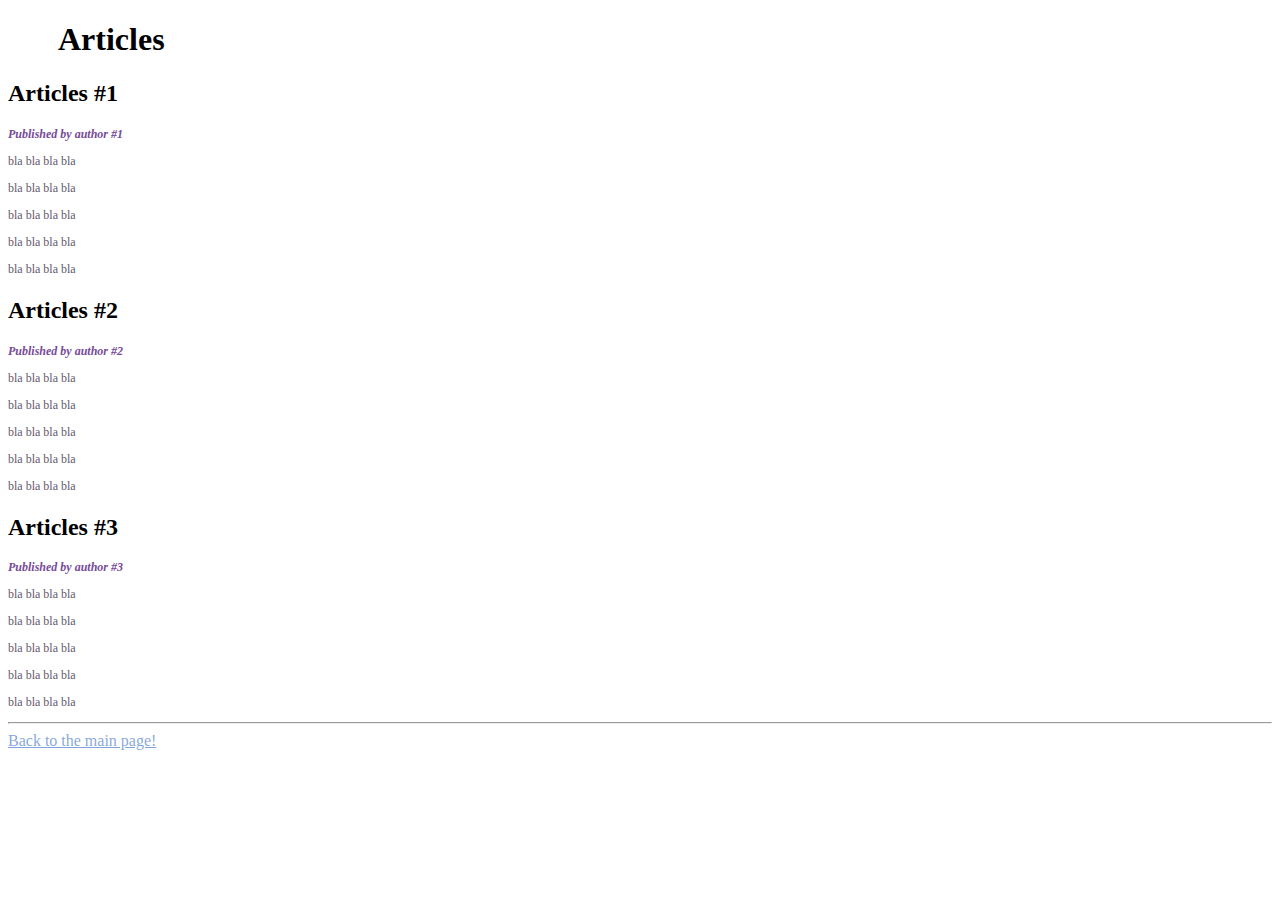
==== articles.html @ 9bd0e345 "Lesson 17 - Adjacent Selectors" ====
<!DOCTYPE html>
<html lang="en">

<head>
    <meta charset="UTF-8">
    <meta name="viewport" content="width=device-width, initial-scale=1.0">
    <!--Add CSS file with stylesheet -->
    <link rel="stylesheet" href="css/style.css">
    <title>Contact</title>
</head>

<body>

    <div id="header">
        <h1>Articles</h1>
    </div>

    <div id="all-articles">
        <h2>Articles #1</h2>
        <p>Published by author #1</p>
        <p>bla bla bla bla</p>
        <p>bla bla bla bla</p>
        <p>bla bla bla bla</p>
        <p>bla bla bla bla</p>
        <p>bla bla bla bla</p>

        <h2>Articles #2</h2>
        <p>Published by author #2</p>
        <p>bla bla bla bla</p>
        <p>bla bla bla bla</p>
        <p>bla bla bla bla</p>
        <p>bla bla bla bla</p>
        <p>bla bla bla bla</p>

        <h2>Articles #3</h2>
        <p>Published by author #3</p>
        <p>bla bla bla bla</p>
        <p>bla bla bla bla</p>
        <p>bla bla bla bla</p>
        <p>bla bla bla bla</p>
        <p>bla bla bla bla</p>
    </div>

    <div>
        <hr>
        <a href="index.html">Back to the main page!</a>
    </div>
    <br><br>

</body>

</html>
---- css/style.css ----
/*Stylesheet file*/

#header {
    /*position: absolute;*/
    top: 0;
    margin-left: 50px;
    width: 100%;
}

#header h1 {
    font-size: 32px;
}

#content-header {
    font-size: 18px;
}

/* Style all p tags*/
p {
    font-size: 12px;
    color: rgb(101, 90, 110) /*!important*/; 
}

 /*Style only child's paragraph of main-content ID */
#main-content  > p {
    color: rgb(99, 134, 27);
}

#sub-content p{
    color: palevioletred;
}

/*Color only first paragraph after h2 in all-articles ID*/
#all-articles h2 + p{ 
 color: rgb(119, 75, 153);
 font-style: italic;
 font-weight: bold;
}

.test{
    color: mediumvioletred; /*It don't work, becouse it's only 10 points for class*/
}

strong{
    color: navy ;
}

.welcome {
    font-size: 25px;
    color: royalblue;
}

a{
    text-decoration: underline;
    color: rgba(13, 82, 187, 0.527);
}

span{
    text-transform: uppercase;
    display: block; /*moved all .deck in separate line*/
    color: orangered;
}

.deck {
    color:  lightsalmon
}

ul, li{ /* Targeting Multipul Elements  elem1 , elem2, elem3, ....*/
    font-style: italic;
}
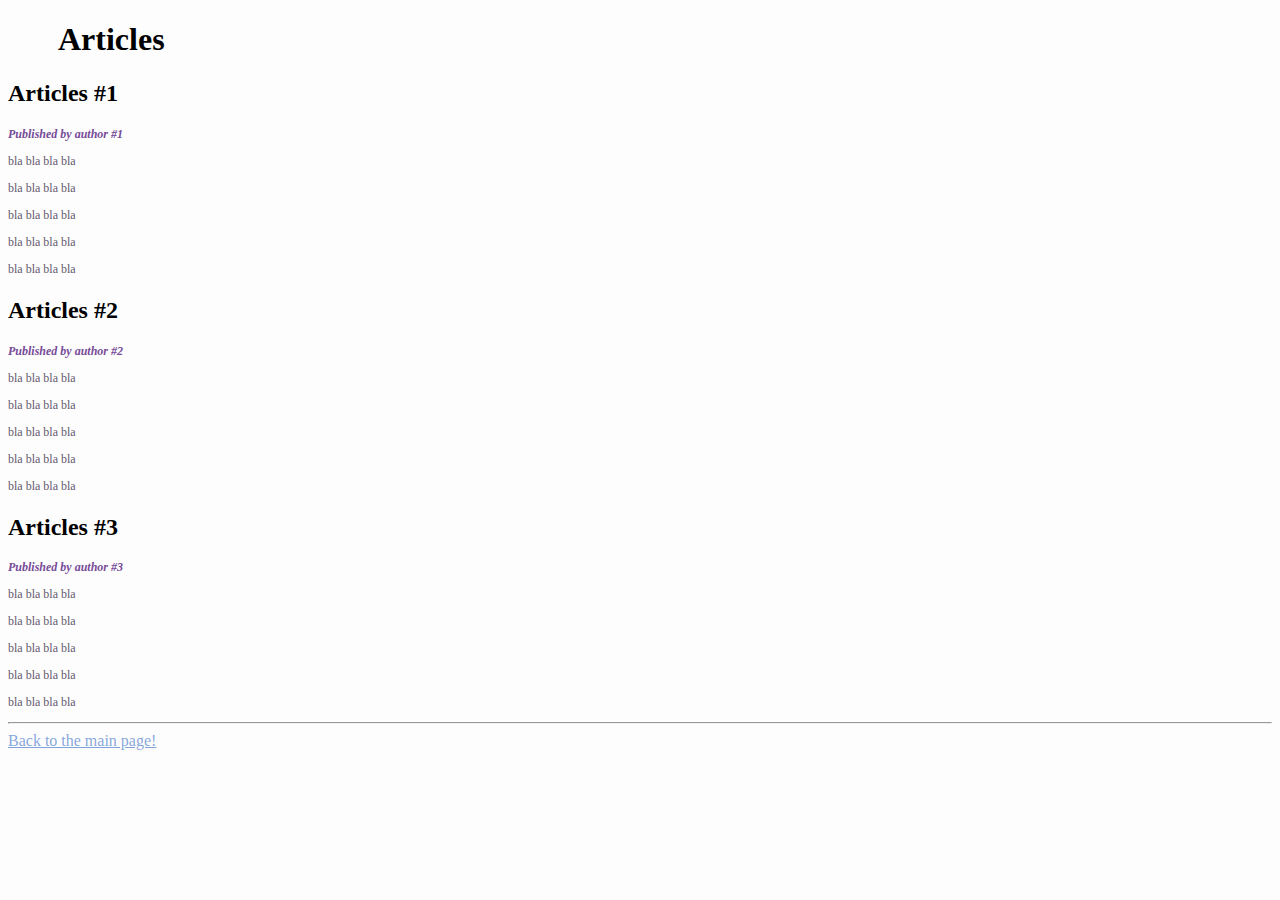
==== commit cf2b015d: "Fixed wrong working header" ====
--- a/articles.html
+++ b/articles.html
@@ -6,12 +6,12 @@
     <meta name="viewport" content="width=device-width, initial-scale=1.0">
     <!--Add CSS file with stylesheet -->
     <link rel="stylesheet" href="css/style.css">
-    <title>Contact</title>
+    <title>Articles</title>
 </head>
 
 <body>
 
-    <div id="header">
+    <div id="header2">
         <h1>Articles</h1>
     </div>
 
--- a/css/style.css
+++ b/css/style.css
@@ -1,7 +1,17 @@
 /*Stylesheet file*/
+body{
+    background-color: rgba(47, 79, 79, 0.01);
+}
 
 #header {
-    /*position: absolute;*/
+    position: absolute;
+    margin: 50px 20px;
+    padding: 50px 20px;
+    width: auto;
+    display: inline-block;
+}
+
+#header2 {
     top: 0;
     margin-left: 50px;
     width: 100%;
@@ -47,12 +57,65 @@
 
 .welcome {
     font-size: 25px;
-    color: royalblue;
+    color: rgb(8, 50, 114);
+    margin-left: 120px;
+}
+
+.background{
+    margin: 0px 30px 30px 30px;
+    padding: 30px;
+    width: 250px;
+    height: 250px;
+    background-color: darkslategrey;
+    background-image: url(../img/sth.png);
+    background-repeat: no-repeat;
+    background-position: 100% 22%;
+    background-size: 270px;
+    display: inline-block;
+}
+
+.background2{
+    margin: 0px 30px 30px 30px;
+    padding: 30px;
+    width: 250px;
+    height: 250px;
+    background: url(../img/sth.png) no-repeat 100% 22%;
+    /*background-color: darkslategrey;*/
+    background-size: 270px;
+    display: inline-block;
 }
 
 a{
     text-decoration: underline;
     color: rgba(13, 82, 187, 0.527);
+}
+
+/*Pseudo Selectors*/
+/*syntax:    selector:keyword{declaration} */
+a:hover{
+    color: pink;
+    font-size: x-large;
+   }
+
+/*color after click on link before go to new page*/
+a:active{
+    color: orange
+}
+
+/*color link if we was on this page before*/
+a:visited{
+    color: purple;
+}
+
+/*Style all links which have some title*/ 
+/*it could be also [title ="NOTHING"] // more specify*/
+/*[title ~="NOTHING"] // style links where some part of title is "NOTHING"*/
+a[title]{
+    font-weight: bold;
+}
+/* $= says that end of href mustb be "pdf"*/
+a[href $= "pdf"]{
+    font-size: smaller; 
 }
 
 span{
@@ -60,6 +123,11 @@
     display: block; /*moved all .deck in separate line*/
     color: orangered;
 }
+/*Style all paragraph which have some class*/
+span[class]{
+    font-style: italic;
+    font-weight: bolder;
+}
 
 .deck {
     color:  lightsalmon
@@ -67,4 +135,121 @@
 
 ul, li{ /* Targeting Multipul Elements  elem1 , elem2, elem3, ....*/
     font-style: italic;
+}
+
+/*Modification first child*/
+article p:first-of-type{
+    font-weight: bold;
+    }  
+
+/*Modification last child*/  /*:last-of-type*/
+article p:last-child{
+    font-style: italic;
+    }  
+
+/*Modification 1. and 6. child*/
+#lists li:nth-child(1), li:nth-child(6){
+    font-weight: bold;
+}
+
+/*Modification 1. and 6. child*/
+#lists li:nth-child(2n){
+    color: teal;
+}
+
+/*
+Modification all even child
+#lists li:nth-child(even){
+    background: grey;
+}
+
+Modification all odd child
+#lists li:nth-child(odd){
+    background: teal;
+}
+*/
+
+li.item2 {
+    font-size: x-large;
+}
+
+.links {
+    margin: 30px 10%; /*top & buttom = 30px, right & left = 20px*/
+    /* margin: 30px 20px 15px 5px; top right buttom left*/
+    padding: 15px;
+    border: 1px solid #000;
+    width: 40%;
+    color: rgb(155, 155, 155);
+    /*moz Mozzilla*/
+    background: -moz-linear-gradient( left, rgb(211, 211, 211, 0.226) 30%,  rgba(24, 48, 45, 0.4) 100%);
+    background: -webkit-linear-gradient(left, rgb(211, 211, 211, 0.226) 30%,  rgba(24, 48, 45, 0.4) 100%);
+    background: linear-gradient(lleft, rgb(211, 211, 211, 0.226) 30%,  rgba(24, 48, 45, 0.4) 100%);
+    box-shadow: 5px 5px 25px 1px rgba(102, 98, 98, 0.651);
+}
+
+.links2 {
+    margin: 30px auto; /*top & buttom = 30px, right & left = auto*/
+    padding: 20px 7%;
+    border: 1px solid #000;
+    width: 400px ;
+
+}
+
+.links3 {
+    border: 1px solid #000;
+    padding: 15px;
+    width: 300px; 
+    margin: 10px;
+}
+
+.links3 a{
+    display: list-item;  
+    margin: 2px auto 2px 20px; 
+}
+
+.footer{
+    background-color: darkslategrey;
+    width: 100%;
+    height: 200px;
+    /*background: url(../img/sth.png) no-repeat 100% 22%;*/
+    background-image: url(../img/star.png) , url(../img/back.jpg);
+    background-size: 20px, 100%;
+    background-repeat: no-repeat;
+    background-position: bottom right, top left;
+}
+
+#circle1{
+    width: 50px;
+    height: 50px;
+    position: absolute;
+    background: rgb(101, 90, 110);
+    border-radius: 25px;
+    top: 465px;
+    left: 50px;
+    opacity: 0.3;
+    text-align: center;    
+}
+
+#circle2{
+    width: 50px;
+    height: 50px;
+    position: absolute;
+    background: rgb(101, 90, 110);
+    border-radius: 25px;
+    top: 568px;
+    left: 50px;
+    opacity: 0.6;
+    text-align: center;
+}
+
+#circle3{
+    width: 50px;
+    height: 50px;
+    position: absolute;
+    background: rgb(101, 90, 110);
+    border-radius: 25px;
+    top: 671px;
+    left: 50px;
+    opacity: 0.9;
+    text-align: center;
 }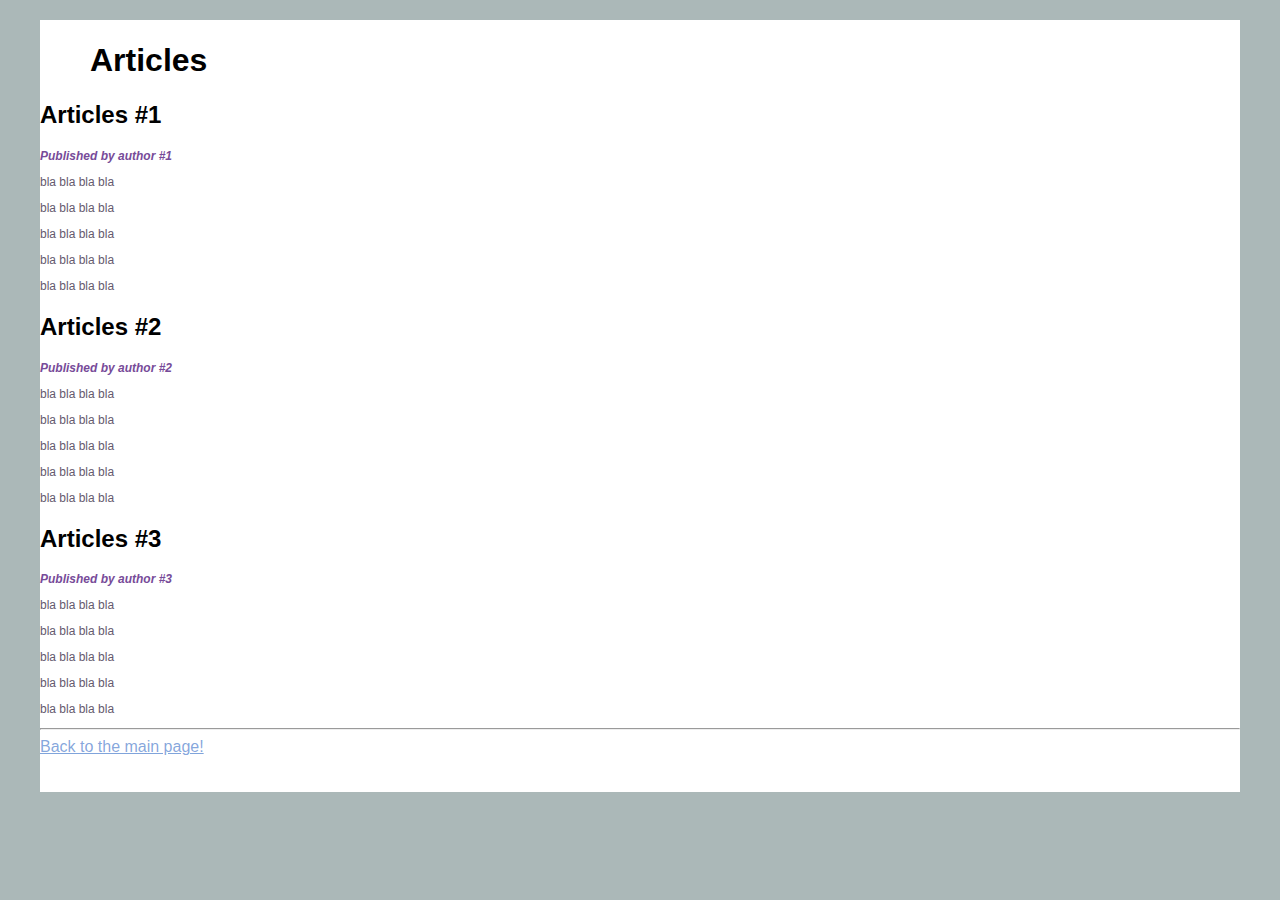
==== commit 939c67df: "Lesson 50 - 53 - Browser Support, Website Build" ====
--- a/articles.html
+++ b/articles.html
@@ -11,41 +11,45 @@
 
 <body>
 
-    <div id="header2">
-        <h1>Articles</h1>
+    <div id="allcontent">
+
+        <div id="header2">
+            <h1>Articles</h1>
+        </div>
+
+        <div id="all-articles">
+            <h2>Articles #1</h2>
+            <p>Published by author #1</p>
+            <p>bla bla bla bla</p>
+            <p>bla bla bla bla</p>
+            <p>bla bla bla bla</p>
+            <p>bla bla bla bla</p>
+            <p>bla bla bla bla</p>
+
+            <h2>Articles #2</h2>
+            <p>Published by author #2</p>
+            <p>bla bla bla bla</p>
+            <p>bla bla bla bla</p>
+            <p>bla bla bla bla</p>
+            <p>bla bla bla bla</p>
+            <p>bla bla bla bla</p>
+
+            <h2>Articles #3</h2>
+            <p>Published by author #3</p>
+            <p>bla bla bla bla</p>
+            <p>bla bla bla bla</p>
+            <p>bla bla bla bla</p>
+            <p>bla bla bla bla</p>
+            <p>bla bla bla bla</p>
+        </div>
+
+        <div>
+            <hr>
+            <a href="index.html">Back to the main page!</a>
+        </div>
+        <br><br>
+
     </div>
-
-    <div id="all-articles">
-        <h2>Articles #1</h2>
-        <p>Published by author #1</p>
-        <p>bla bla bla bla</p>
-        <p>bla bla bla bla</p>
-        <p>bla bla bla bla</p>
-        <p>bla bla bla bla</p>
-        <p>bla bla bla bla</p>
-
-        <h2>Articles #2</h2>
-        <p>Published by author #2</p>
-        <p>bla bla bla bla</p>
-        <p>bla bla bla bla</p>
-        <p>bla bla bla bla</p>
-        <p>bla bla bla bla</p>
-        <p>bla bla bla bla</p>
-
-        <h2>Articles #3</h2>
-        <p>Published by author #3</p>
-        <p>bla bla bla bla</p>
-        <p>bla bla bla bla</p>
-        <p>bla bla bla bla</p>
-        <p>bla bla bla bla</p>
-        <p>bla bla bla bla</p>
-    </div>
-
-    <div>
-        <hr>
-        <a href="index.html">Back to the main page!</a>
-    </div>
-    <br><br>
 
 </body>
 
--- a/css/style.css
+++ b/css/style.css
@@ -1,6 +1,16 @@
 /*Stylesheet file*/
 body{
-    background-color: rgba(47, 79, 79, 0.01);
+    background-color: rgba(47, 79, 79, 0.404);
+    font-family: arial;
+    margin: 0;
+}
+
+#allcontent{
+    margin: 0 auto;
+    margin-top: 20px;
+    padding-top: 1px;
+    background: #fff;
+    width: 1200px;
 }
 
 #header {
@@ -59,6 +69,7 @@
     font-size: 25px;
     color: rgb(8, 50, 114);
     margin-left: 120px;
+    margin-top: 30px;
 }
 
 .background{
